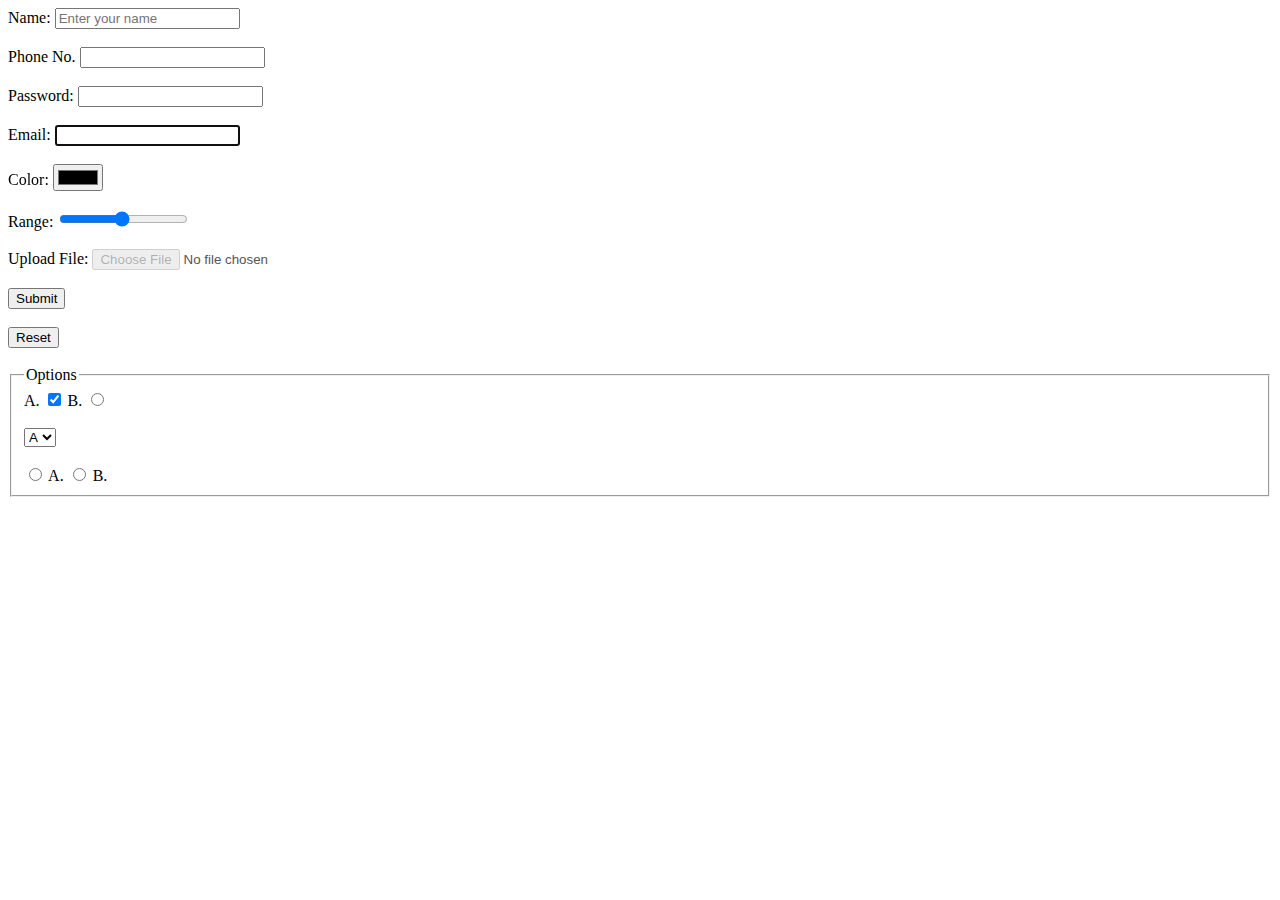
==== Week2/Day2/index.html @ 0b1c1837 "..." ====
<!DOCTYPE html>
<html lang="en">
<head>
    <meta charset="UTF-8">
    <meta name="viewport" content="width=device-width, initial-scale=1.0">
    <title>HTML Forms</title>
</head>
<body>
    <form action="" name="" method="" target="" autocomplete="" novalidate >
        <label for="name">
            Name: <input type="text" id = "name" placeholder="Enter your name"><br><br>
        </label>

        <label for="phone">
            Phone No. <input type="number" id ="phone" name="phone"><br><br>
        </label>

        <label for="pass">
            Password:
            <input id ="pass" type="password" minlength="8" maxlength="24" required><br><br>
        </label>
        
        <label for="email">
            Email:  <input type="email" id = "email" autofocus><br><br>
        </label>
       
        <label for="">
            Color: <input type="color" readonly><br><br>
        </label>
        
        <label for="">
            Range: <input type="range" min="5" max="30" step="2"><br><br>
        </label>
        
        <label for="">
            Upload File: <input type="file" disabled><br><br>
        </label>
        
        <input type="submit"><br><br>
        <input type="reset"><br><br>

        <fieldset>
            <legend>Options</legend>
            <label for="option1">
                A.
                <input type="checkbox" value = "yes" id = "option1" checked>
            </label>
             
            <label for="option2">
                B.
                <input type="radio" value = "no" id = "option2"> 
            </label>
    
            <br><br>
            
            <select name="" id="">
                <option value="">A</option>
                <option value="">B</option>
                <option value="">C</option>
            </select>
    
            <br><br>
    
            <label for="a">
                <input type="radio" name="a"> A.
                <input type="radio" name="a"> B.
            </label>
        </fieldset>
        

        


        
    </form>
</body>
</html>
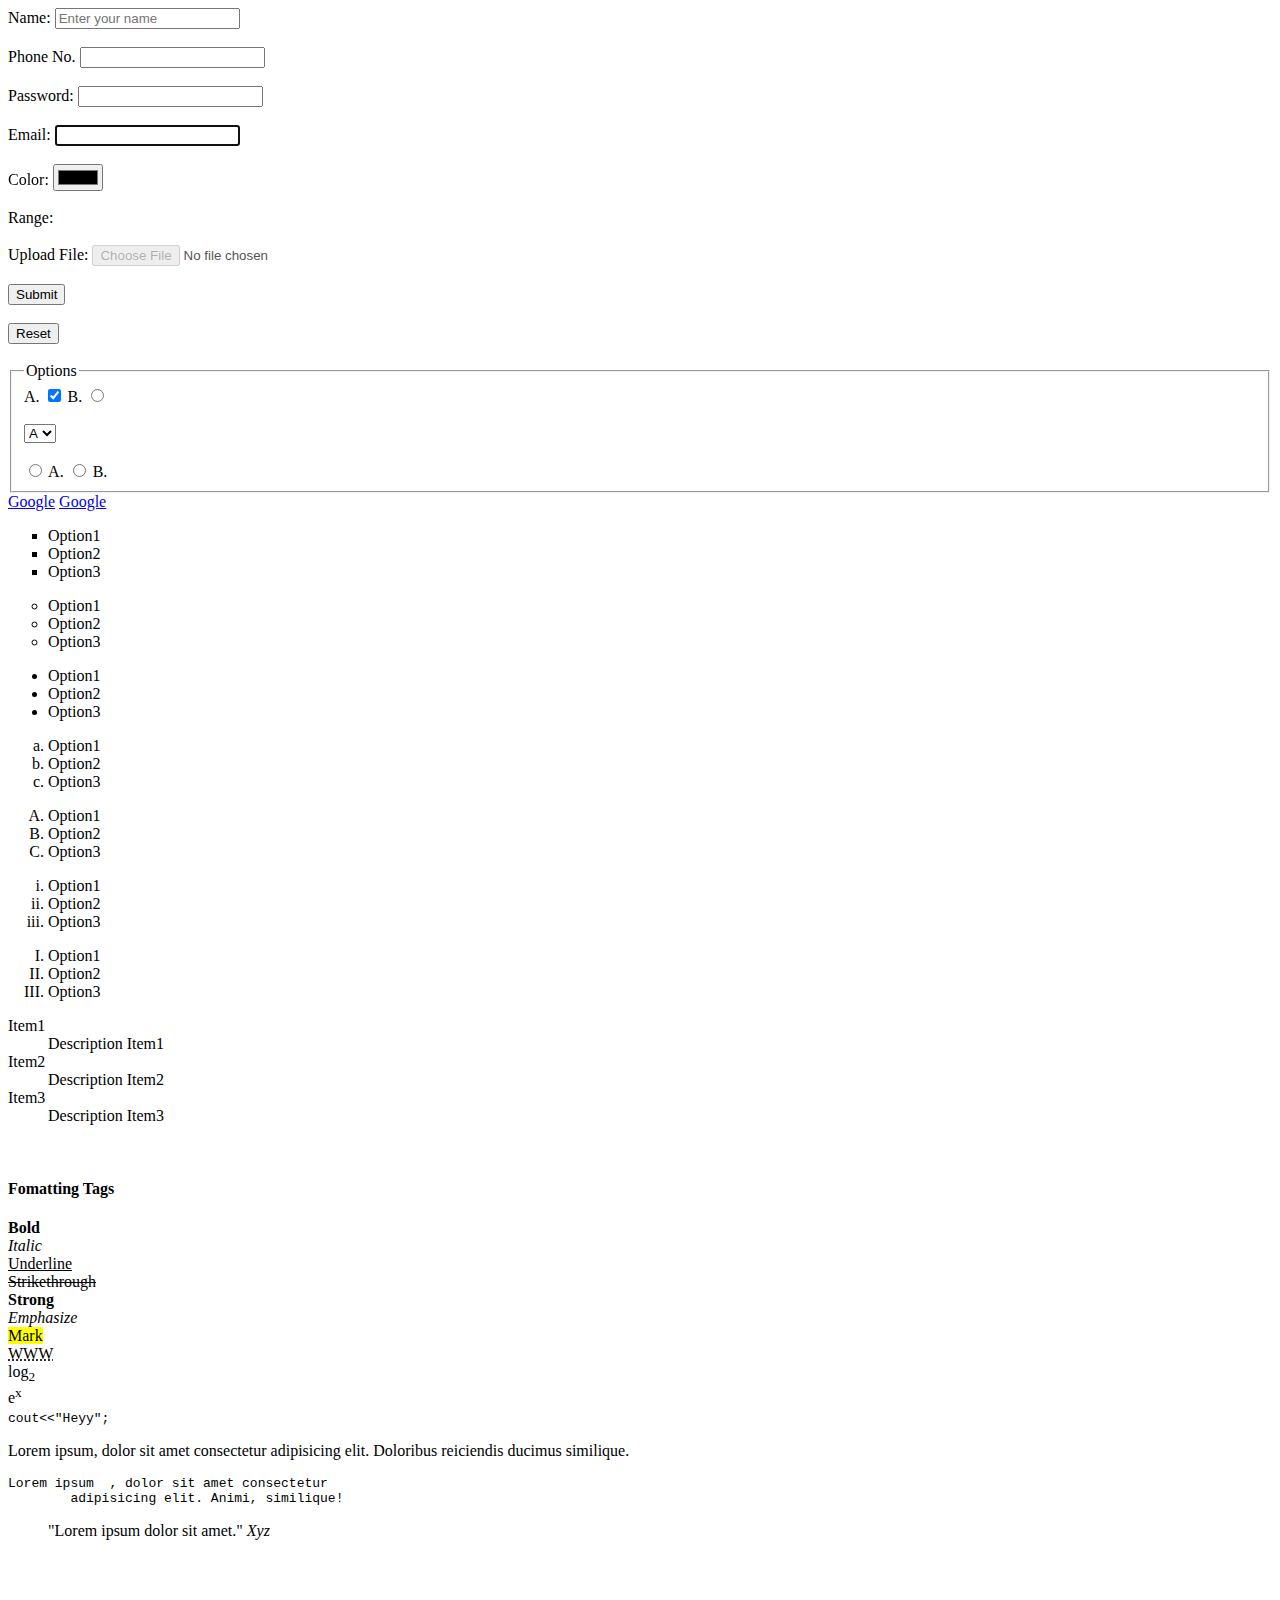
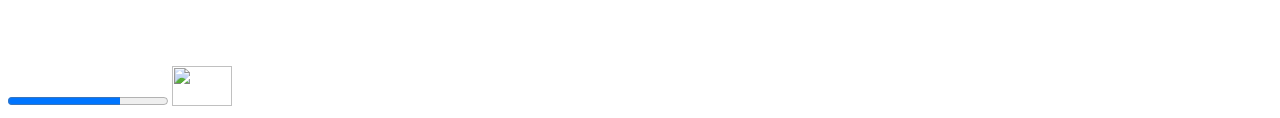
==== commit 26144672: "html assignment" ====
--- a/Week2/Day2/index.html
+++ b/Week2/Day2/index.html
@@ -29,7 +29,7 @@
         </label>
         
         <label for="">
-            Range: <input type="range" min="5" max="30" step="2"><br><br>
+            Range: <input type="range" min="5" max="30" step="2" hidden><br><br>
         </label>
         
         <label for="">
@@ -66,12 +66,95 @@
                 <input type="radio" name="a"> B.
             </label>
         </fieldset>
-        
+    </form>
 
-        
+    
+
+    <a href="http://google.com/" target="_self" rel="nofollow">Google</a>
+    <a href="http://google.com/" target="_self" rel="noopener">Google</a>
+    
+    <ul type="square">
+        <li>Option1</li>
+        <li>Option2</li>
+        <li>Option3</li>
+    </ul>
+
+    <ul type="circle">
+        <li>Option1</li>
+        <li>Option2</li>
+        <li>Option3</li>
+    </ul>
+
+    <ul type="disc">
+        <li>Option1</li>
+        <li>Option2</li>
+        <li>Option3</li>
+    </ul>
+
+    <ol type="a">
+        <li>Option1</li>
+        <li>Option2</li>
+        <li>Option3</li>
+    </ol>
+
+    <ol type="A">
+        <li>Option1</li>
+        <li>Option2</li>
+        <li>Option3</li>
+    </ol>
+
+    <ol type="i">
+        <li>Option1</li>
+        <li>Option2</li>
+        <li>Option3</li>
+    </ol>
+    
+    <ol type="I">
+        <li>Option1</li>
+        <li>Option2</li>
+        <li>Option3</li>
+    </ol>
 
 
-        
-    </form>
+    <dl>
+        <dt>Item1</dt>
+        <dd>Description Item1 </dd>
+        <dt>Item2</dt>
+        <dd>Description Item2 </dd>
+        <dt>Item3</dt>
+        <dd>Description Item3 </dd>
+    </dl>
+
+    <br>
+
+    <h4>Fomatting Tags</h4>
+    <b>Bold</b><br>
+    <i>Italic</i><br>
+    <u>Underline</u><br>
+    <s>Strikethrough</s><br>
+    <strong>Strong</strong><br>
+    <em>Emphasize</em><br>
+    <mark>Mark</mark><br>
+    <abbr title="World Wide Web">WWW</abbr><br>
+    log<sub>2</sub><br>
+    e<sup>x</sup><br>
+    <code>cout<<"Heyy";</code><br>
+    <p>Lorem ipsum, dolor sit amet consectetur adipisicing elit. Doloribus 
+        reiciendis ducimus similique.</p>
+    <pre>Lorem ipsum  , dolor sit amet consectetur 
+        adipisicing elit. Animi, similique!</pre>
+    <blockquote>"Lorem ipsum dolor sit amet."
+        <cite>Xyz</cite>
+    </blockquote>
+
+    <progress value="70" max="100"></progress>
+    
+    <img src="https://wallpapertag.com/wallpaper/full/9/6/c/612610-beautiful-scenery-wallpaper-2560x1600-for-mac.jpg" alt="" usemap="#testImage" width="60" height="40">
+    <map name="testImage">
+        <area shape="rect" coords="50, 50, 100, 100" href="https://www.pexels.com/search/scenery/" alt="">
+    </map>
+
+    <iframe src="" frameborder="0"></iframe>
+
 </body>
 </html>